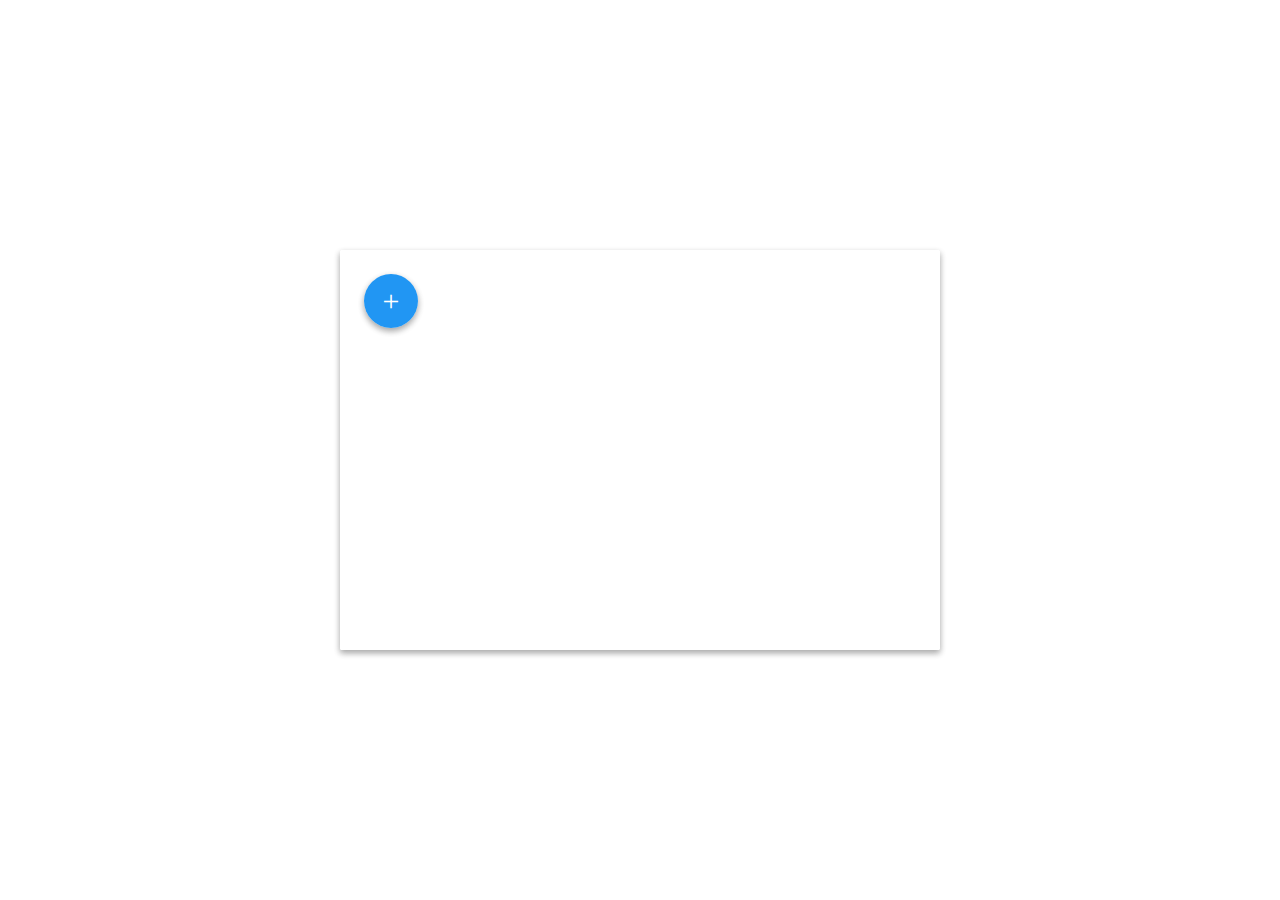
==== portfolio/button/index.html @ 8a7d399e "add portfolio" ====
<!DOCTYPE html>
<html>
<head>
	<meta charset="utf-8">
	<meta http-equiv="X-UA-Compatible" content="IE=edge">
	<title></title>
	<link rel="stylesheet" href="style.css">
	
</head>
<body>

<div id="wrapper">
	<div class="button button-floating"></div>
	<div class="button-floating-shadow"></div>
	<div class="button button-sub" data-color="purple" ></div>
	<div class="button button-sub" data-color="green" ></div>
	<div class="button button-sub" data-color="pink" ></div>
	<div class="button button-sub" data-color="indigo" ></div>
</div>
	<script type="text/javascript" src="https://ajax.googleapis.com/ajax/libs/jquery/1.10.0/jquery.min.js"></script>


	<script type="text/javascript">
     $(document).ready(function() {
         $(".button-floating").click(function() {
             var $wrapper = $("#wrapper");
             if (!$wrapper.hasClass("button-floating-clicked"))
             {
                 $wrapper.attr("class", "center");
                 $wrapper.toggleClass("button-floating-clicked-out");
             }
             $wrapper.toggleClass("button-floating-clicked");
             $(".button-sub").click(function() {
                 var color = $(this).data("color");

                 $wrapper.attr("class", "center button-floating-clicked button-floating-clicked-out");
                 $wrapper.addClass("button-sub-" + color + "-clicked");
             });
         });
     });
     </script>
	
</body>
</html>
---- portfolio/button/style.css ----
html, body, div, span, applet, object, iframes,
h1, h2, h3, h4, h5, h6, p, blockquote, pre,
a, abbr, acronym, address, big, cite, code,
del, dfn, em, img, ins, kbd, q, s, samp,
small, strike, sub, sup, tt, var,
u, i, center,
dl, dt, dd, ol, ul, li,
fieldset, form, label, legend,
table, caption, tbody, tfoot, thead, tr, th, td,
article, aside, canvas, details, embed,
figure, figcaption, footer, header, hgroup,
menu, nav, output, ruby, section, summary,
time, mark, audio, video {
    margin: 0;
    padding: 0;
    border: 0;
    font-size: 100%;
    font: inherit;
    vertical-align: baseline;
}

article, aside, details, figcaption, figure,
footer, header, hgroup, menu, nav, section {
    display: block;
}

blockquote, q {
    quotes: none;
}

blockquote:before, blockquote:after,
q:before, q:after {
    content: '';
    content: none;
}

table {
    border-collapse: collapse;
    border-spacing: 0;
}

* {
    box-sizing: border-box;
}

#wrapper {
    position: absolute;
    background-color: #FFF;
    left: 50%;
    top: 50%;
    width: 600px;
    height: 400px;
    padding: 24px;
    overflow: hidden;
    border-radius: 1.5px;
    box-shadow: 0 3px 6px rgba(0, 0, 0, .16), 0 3px 6px rgba(0, 0, 0, .23);
    -webkit-transform: translate(-50%, -50%);
    transform: translate(-50%, -50%);
}

.water-drop {
    visibility: hidden;
    position: absolute;
    z-index: 30;
    margin-left: 6px;
    background: url(./img/waterdrop.svg) 0 0 no-repeat;
    width: 42px;
    height: 58px;
    background-size: 42px 58px;
}

.button-floating-clicked .water-drop {
    -webkit-animation : waterDrop .8s cubic-bezier(1, 0, .5, 0);
    animation: waterDrop .8s cubic-bezier(1, 0, .5, 0);
}
@-webkit-keyframes waterDrop {
    0% {
        visibility: visible;
    }
    75% {
        opacity: .6;
    }
    87.5% {
        opacity: .4;
    }
    100% {
        -webkit-transform: translateY(294px); 
        opacity: 0;
    }
}
@keyframes waterDrop {
     0% {
        visibility: visible;
    }
    100% {
        transform: translateY(294px); 
        opacity: 0;
    }
}

.button {
    position: relative;
    border-radius: 50%;
    margin-bottom: 18px;
}
.button:last-child {
    margin-bottom: 0px;
}
.button-floating::before {
    content: "+";
}
.button-floating, .button-floating-shadow {
    width: 54px;
    height: 54px;
}
.button-floating {
    z-index: 40;
    cursor: pointer;
    background-color: #2196F3;
    color: #FFF;
    font-size: 30px;
    text-align: center;
    line-height: 54px;
    -webkit-transition-duration: .3s;
    transition-duration: .3s;
}
.button-floating-clicked .button-floating {
    -webkit-transform: rotate(225deg);
    transform: rotate(225deg);
}
.button-sub, .button-floating-shadow {
    box-shadow: 0 3px 6px rgba(0, 0, 0, .16), 0 3px 6px rgba(0, 0, 0, .23);
    -webkit-transition-duration: .3s;
    transition-duration: .3s;
}
.button-floating-shadow {
    position:absolute;
    z-index: 20;
    top:24px;
    border-radius: 50%;
}
.button-sub:hover, .button-floating:hover + .button-floating-shadow, .button-floating-clicked .button-floating-shadow {
    box-shadow: 0 10px 20px rgba(0, 0, 0, .19), 0 6px 6px rgba(0, 0, 0, .23);
}
.button-sub {
    opacity: 0;
    z-index: 20;
    left: 6px;
    width: 42px;
    height: 42px;
    -webkit-animation-duration: .3s;
    animation-duration: .3s;
    -webkit-animation-fill-mode: backwards;
    animation-fill-mode:backwards;
}
.button-floating-clicked-out .button-sub {
    -webkit-animation-name: fadeOut;
    animation-name: fadeOut;
}
.button-floating-clicked-out .button-sub {
    opacity: 1;
    cursor: pointer;
    -webkit-animation-name: bounceIn;
    animation-name: bounceIn;
}

@-webkit-keyframes bounceIn {
    0% {
        opacity: 0;
        -webkit-transform: scale(.3);
    }
    50% {
        opacity: 1;
        -webkit-transform: scale(1.05);
    }
    75% {
        -webkit-transform: scale(.9);
    }
    100% {
        -webkit-transform: scale(1);
    }
}
@keyframes bounceIn {
    0% {
        opacity: 0;
        -webkit-transform: scale(.3);
    }
    50% {
        opacity: 1;
        -webkit-transform: scale(1.05);
    }
    75% {
        -webkit-transform: scale(.9);
    }
    100% {
        -webkit-transform: scale(1);
    }
}
@-webkit-keyframes fadeOut {
    0% {
        opacity: 1;
        -webkit-transform: scale(1);
    }
    100% {
        -webkit-transform: scale(0);
    }
}
@keyframes fadeOut {
    0% {
        opacity: 1;
        -webkit-transform: scale(1);
    }
    100% {
        -webkit-transform: scale(0);
    }
}
.button-sub[data-color=purple] {
    background-color: #9C27B0;
    -webkit-animation-delay: .2s;
    animation-delay: .2s;
}
.button-floating-clicked .button-sub[data-color=purple] {
    -webkit-animation-delay: .6s;
    animation-delay: .6s;
}
.button-sub[data-color=green] {
    background-color: #8BC34A;
    -webkit-animation-delay: .15s;
    animation-delay: .15s;
}
.button-floating-clicked .button-sub[data-color=green] {
    -webkit-animation-delay: .65s;
    animation-delay: .65s;
}
.button-sub[data-color=pink] {
    background-color: #E91E63;
    -webkit-animation-delay: .1s;
    animation-delay: .1s;
}
.button-floating-clicked .button-sub[data-color=pink] {
    -webkit-animation-delay: .7s;
    animation-delay: .7s;
}
.button-sub[data-color=indigo] {
    background-color: #3F51B5;
    -webkit-animation-delay: .5s;
    animation-delay: .5s;
}
.button-floating-clicked .button-sub[data-color=indigo] {
    -webkit-animation-delay: .75s;
    animation-delay: .75s;
}
.button-floating-clicked.button-sub-purple-clicked .button-sub[data-color=purple],
.button-floating-clicked.button-sub-green-clicked .button-sub[data-color=green],
.button-floating-clicked.button-sub-pink-clicked .button-sub[data-color=pink],
.button-floating-clicked.button-sub-indigo-clicked .button-sub[data-color=indigo] {
    z-index: 0;
    cursor: default;
    -webkit-transition: all .4s ease-in;
    transition: all .4s ease-in;
    -webkit-transform: scale(30);
    transform: scale(30);
}
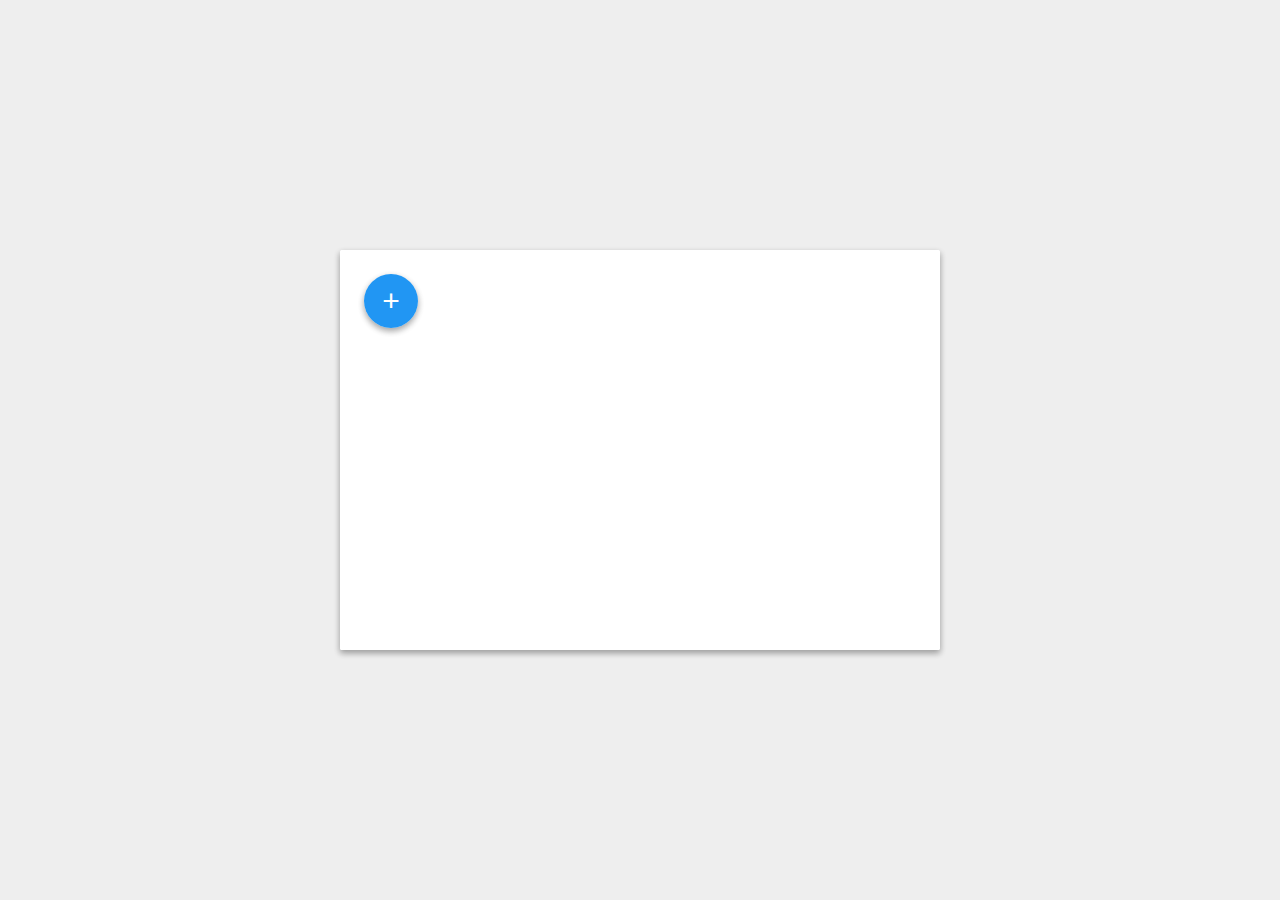
==== commit c0761101: "portfolio animation button v2" ====
--- a/portfolio/button/index.html
+++ b/portfolio/button/index.html
@@ -8,37 +8,17 @@
 	
 </head>
 <body>
+    <div id="wrapper">
+        <div class="water-drop"></div>
+        <div class="button button-floating"></div>
+        <div class="button-floating-shadow"></div>
+        <div class="button button-sub" data-color="purple" ></div>
+        <div class="button button-sub" data-color="green" ></div>
+        <div class="button button-sub" data-color="pink" ></div>
+        <div class="button button-sub" data-color="indigo" ></div>
+    </div>
 
-<div id="wrapper">
-	<div class="button button-floating"></div>
-	<div class="button-floating-shadow"></div>
-	<div class="button button-sub" data-color="purple" ></div>
-	<div class="button button-sub" data-color="green" ></div>
-	<div class="button button-sub" data-color="pink" ></div>
-	<div class="button button-sub" data-color="indigo" ></div>
-</div>
-	<script type="text/javascript" src="https://ajax.googleapis.com/ajax/libs/jquery/1.10.0/jquery.min.js"></script>
-
-
-	<script type="text/javascript">
-     $(document).ready(function() {
-         $(".button-floating").click(function() {
-             var $wrapper = $("#wrapper");
-             if (!$wrapper.hasClass("button-floating-clicked"))
-             {
-                 $wrapper.attr("class", "center");
-                 $wrapper.toggleClass("button-floating-clicked-out");
-             }
-             $wrapper.toggleClass("button-floating-clicked");
-             $(".button-sub").click(function() {
-                 var color = $(this).data("color");
-
-                 $wrapper.attr("class", "center button-floating-clicked button-floating-clicked-out");
-                 $wrapper.addClass("button-sub-" + color + "-clicked");
-             });
-         });
-     });
-     </script>
-	
-</body>
+    <script type="text/javascript" src="https://ajax.googleapis.com/ajax/libs/jquery/1.10.0/jquery.min.js"></script>
+    <script src="main.js"></script>
+</body> 
 </html>--- a/portfolio/button/style.css
+++ b/portfolio/button/style.css
@@ -1,263 +1,289 @@
-html, body, div, span, applet, object, iframes,
-h1, h2, h3, h4, h5, h6, p, blockquote, pre,
-a, abbr, acronym, address, big, cite, code,
-del, dfn, em, img, ins, kbd, q, s, samp,
-small, strike, sub, sup, tt, var,
-u, i, center,
-dl, dt, dd, ol, ul, li,
-fieldset, form, label, legend,
-table, caption, tbody, tfoot, thead, tr, th, td,
-article, aside, canvas, details, embed,
-figure, figcaption, footer, header, hgroup,
-menu, nav, output, ruby, section, summary,
-time, mark, audio, video {
-    margin: 0;
-    padding: 0;
-    border: 0;
-    font-size: 100%;
-    font: inherit;
-    vertical-align: baseline;
-}
-
-article, aside, details, figcaption, figure,
-footer, header, hgroup, menu, nav, section {
-    display: block;
-}
-
-blockquote, q {
-    quotes: none;
-}
-
-blockquote:before, blockquote:after,
-q:before, q:after {
-    content: '';
-    content: none;
+a,abbr,acronym,address,applet,article,aside,audio,big,blockquote,body,canvas,
+caption,center,cite,code,dd,del,details,dfn,div,dl,dt,em,embed,fieldset,
+figcaption,figure,footer,form,h1,h2,h3,h4,h5,h6,header,hgroup,html,i,iframes,
+img,ins,kbd,label,legend,li,mark,menu,nav,object,ol,output,p,pre,q,ruby,s,samp,
+section,small,span,strike,sub,summary,sup,table,tbody,td,tfoot,th,thead,time,tr,tt,u,ul,var,video {
+	margin:0;padding:0;border:0;font:inherit;vertical-align:baseline
+}
+
+article,aside,details,figcaption,figure,footer,header,hgroup,menu,nav,section{
+	display:block
+}
+
+blockquote,q {
+	quotes:none
+}
+
+blockquote:after,blockquote:before,q:after,q:before {
+	content:'';
+	content:none
 }
 
 table {
-    border-collapse: collapse;
-    border-spacing: 0;
-}
-
-* {
-    box-sizing: border-box;
+	border-collapse:collapse;
+	border-spacing:0
+	}
+* { 
+	box-sizing:border-box 
+}
+
+body {
+	font-family:Roboto,sans-serif;
+	background-color:#EEE
+}
+
+footer {
+	position:absolute;
+	left:50%;
+	bottom:2%;
+	letter-spacing:1px;
+	color:#212121;
+	font-size:12px;
+	-webkit-transform:translate(-50%,-50%);
+	transform:translate(-50%,-50%)
+}
+
+footer a {
+	text-decoration:none;
+	border-bottom:solid 1px #E91E63;
+	color:#E91E63
 }
 
 #wrapper {
-    position: absolute;
-    background-color: #FFF;
-    left: 50%;
-    top: 50%;
-    width: 600px;
-    height: 400px;
-    padding: 24px;
-    overflow: hidden;
-    border-radius: 1.5px;
-    box-shadow: 0 3px 6px rgba(0, 0, 0, .16), 0 3px 6px rgba(0, 0, 0, .23);
-    -webkit-transform: translate(-50%, -50%);
-    transform: translate(-50%, -50%);
+	position:absolute;
+	background-color:#FFF;
+	left:50%;
+	top:50%;
+	width:600px;
+	height:400px;
+	padding:24px;
+	overflow:hidden;
+	border-radius:1.5px;
+	box-shadow:0 3px 6px rgba(0,0,0,.16),0 3px 6px rgba(0,0,0,.23);
+	-webkit-transform:translate(-50%,-50%);
+	transform:translate(-50%,-50%)
 }
 
 .water-drop {
-    visibility: hidden;
-    position: absolute;
-    z-index: 30;
-    margin-left: 6px;
-    background: url(./img/waterdrop.svg) 0 0 no-repeat;
-    width: 42px;
-    height: 58px;
-    background-size: 42px 58px;
+	visibility:hidden;
+	position:absolute;
+	z-index:30;
+	margin-left:6px;
+	background:url(img/waterdrop.svg) no-repeat;
+	width:42px;
+	height:58px;
+	background-size:42px 58px
 }
 
 .button-floating-clicked .water-drop {
-    -webkit-animation : waterDrop .8s cubic-bezier(1, 0, .5, 0);
-    animation: waterDrop .8s cubic-bezier(1, 0, .5, 0);
-}
+	-webkit-animation:waterDrop .8s cubic-bezier(1,0,.5,0);
+	animation:waterDrop .8s cubic-bezier(1,0,.5,0)
+}
+
 @-webkit-keyframes waterDrop {
-    0% {
-        visibility: visible;
-    }
-    75% {
-        opacity: .6;
-    }
-    87.5% {
-        opacity: .4;
-    }
-    100% {
-        -webkit-transform: translateY(294px); 
-        opacity: 0;
-    }
-}
+	0%{
+		visibility:visible
+		}
+	75%{
+		opacity:.6
+		}
+	87.5%{
+		opacity:.4
+		}
+	100%{
+		-webkit-transform:translateY(294px);
+		opacity:0
+		}
+}
+
 @keyframes waterDrop {
-     0% {
-        visibility: visible;
-    }
-    100% {
-        transform: translateY(294px); 
-        opacity: 0;
-    }
+	0%{
+		visibility:visible
+		}
+	100%{
+		transform:translateY(294px);
+		opacity:0
+		}
 }
 
 .button {
-    position: relative;
-    border-radius: 50%;
-    margin-bottom: 18px;
-}
+	position:relative;
+	border-radius:50%;
+	margin-bottom:18px
+}
+
 .button:last-child {
-    margin-bottom: 0px;
-}
+	margin-bottom:0
+}
+
 .button-floating::before {
-    content: "+";
-}
-.button-floating, .button-floating-shadow {
-    width: 54px;
-    height: 54px;
-}
+	content:"+"
+}
+
+.button-floating,.button-floating-shadow {
+	width:54px;
+	height:54px
+}
+
 .button-floating {
-    z-index: 40;
-    cursor: pointer;
-    background-color: #2196F3;
-    color: #FFF;
-    font-size: 30px;
-    text-align: center;
-    line-height: 54px;
-    -webkit-transition-duration: .3s;
-    transition-duration: .3s;
-}
+	z-index:40;
+	cursor:pointer;
+	background-color:#2196F3;
+	color:#FFF;
+	font-size:30px;
+	text-align:center;
+	line-height:54px;
+	-webkit-transition-duration:.3s;
+	transition-duration:.3s
+}
+
 .button-floating-clicked .button-floating {
-    -webkit-transform: rotate(225deg);
-    transform: rotate(225deg);
-}
-.button-sub, .button-floating-shadow {
-    box-shadow: 0 3px 6px rgba(0, 0, 0, .16), 0 3px 6px rgba(0, 0, 0, .23);
-    -webkit-transition-duration: .3s;
-    transition-duration: .3s;
-}
+	-webkit-transform:rotate(225deg);
+	transform:rotate(225deg)
+}
+
+.button-floating-shadow,.button-sub {
+	box-shadow:0 3px 6px rgba(0,0,0,.16),0 3px 6px rgba(0,0,0,.23);
+	-webkit-transition-duration:.3s;transition-duration:.3s
+}
+
 .button-floating-shadow {
-    position:absolute;
-    z-index: 20;
-    top:24px;
-    border-radius: 50%;
-}
-.button-sub:hover, .button-floating:hover + .button-floating-shadow, .button-floating-clicked .button-floating-shadow {
-    box-shadow: 0 10px 20px rgba(0, 0, 0, .19), 0 6px 6px rgba(0, 0, 0, .23);
-}
+	position:absolute;
+	z-index:20;
+	top:24px;
+	border-radius:50%
+}
+
+.button-floating-clicked .button-floating-shadow,.button-floating:hover+.button-floating-shadow,.button-sub:hover {
+	box-shadow:0 10px 20px rgba(0,0,0,.19),0 6px 6px rgba(0,0,0,.23)
+}
+
 .button-sub {
-    opacity: 0;
-    z-index: 20;
-    left: 6px;
-    width: 42px;
-    height: 42px;
-    -webkit-animation-duration: .3s;
-    animation-duration: .3s;
-    -webkit-animation-fill-mode: backwards;
-    animation-fill-mode:backwards;
-}
+	opacity:0;
+	z-index:20;
+	left:6px;
+	width:42px;
+	height:42px;
+	-webkit-animation-duration:.3s;
+	animation-duration:.3s;
+	-webkit-animation-fill-mode:backwards;
+	animation-fill-mode:backwards
+}
+
 .button-floating-clicked-out .button-sub {
-    -webkit-animation-name: fadeOut;
-    animation-name: fadeOut;
-}
-.button-floating-clicked-out .button-sub {
-    opacity: 1;
-    cursor: pointer;
-    -webkit-animation-name: bounceIn;
-    animation-name: bounceIn;
+	-webkit-animation-name:fadeOut;animation-name:fadeOut
+}
+
+.button-floating-clicked .button-sub {
+	opacity:1;
+	cursor:pointer;
+	-webkit-animation-name:bounceIn;
+	animation-name:bounceIn
 }
 
 @-webkit-keyframes bounceIn {
-    0% {
-        opacity: 0;
-        -webkit-transform: scale(.3);
-    }
-    50% {
-        opacity: 1;
-        -webkit-transform: scale(1.05);
-    }
-    75% {
-        -webkit-transform: scale(.9);
-    }
-    100% {
-        -webkit-transform: scale(1);
-    }
-}
+	0%{
+		opacity:0;
+		-webkit-transform:scale(.3)
+		}
+	50%{
+		opacity:1;
+		-webkit-transform:scale(1.05)
+		}
+	70%{
+		-webkit-transform:scale(.9)
+		}
+	100%{
+		-webkit-transform:scale(1)
+		}
+}
+
 @keyframes bounceIn {
-    0% {
-        opacity: 0;
-        -webkit-transform: scale(.3);
-    }
-    50% {
-        opacity: 1;
-        -webkit-transform: scale(1.05);
-    }
-    75% {
-        -webkit-transform: scale(.9);
-    }
-    100% {
-        -webkit-transform: scale(1);
-    }
-}
+	0%{
+		opacity:0;
+		transform:scale(.3)
+		}
+	50%{
+		opacity:1;
+		transform:scale(1.05)
+		}
+	70%{
+		transform:scale(.9)
+		}
+	100%{
+		transform:scale(1)
+		}
+}
+
 @-webkit-keyframes fadeOut {
-    0% {
-        opacity: 1;
-        -webkit-transform: scale(1);
-    }
-    100% {
-        -webkit-transform: scale(0);
-    }
-}
+	0%{
+		opacity:1;
+		-webkit-transform:scale(1)
+		}
+	100%{
+		-webkit-transform:scale(0)
+		}
+}
+	
 @keyframes fadeOut {
-    0% {
-        opacity: 1;
-        -webkit-transform: scale(1);
-    }
-    100% {
-        -webkit-transform: scale(0);
-    }
-}
+	0%{
+		opacity:1;
+		transform:scale(1)
+		}
+	100%{
+		transform:scale(0)
+		}
+}
+
 .button-sub[data-color=purple] {
-    background-color: #9C27B0;
-    -webkit-animation-delay: .2s;
-    animation-delay: .2s;
-}
+	background-color:#9C27B0;
+	-webkit-animation-delay:.2s;
+	animation-delay:.2s
+}
+
 .button-floating-clicked .button-sub[data-color=purple] {
-    -webkit-animation-delay: .6s;
-    animation-delay: .6s;
-}
-.button-sub[data-color=green] {
-    background-color: #8BC34A;
-    -webkit-animation-delay: .15s;
-    animation-delay: .15s;
-}
+	-webkit-animation-delay:.6s;
+	animation-delay:.6s
+}
+
+.button-sub[data-color=green]{
+	background-color:#8BC34A;
+	-webkit-animation-delay:.15s;
+	animation-delay:.15s
+}
+
 .button-floating-clicked .button-sub[data-color=green] {
-    -webkit-animation-delay: .65s;
-    animation-delay: .65s;
-}
-.button-sub[data-color=pink] {
-    background-color: #E91E63;
-    -webkit-animation-delay: .1s;
-    animation-delay: .1s;
-}
+	-webkit-animation-delay:.65s;
+	animation-delay:.65s
+}
+
+.button-sub[data-color=pink]{
+	background-color:#E91E63;
+	-webkit-animation-delay:.1s;
+	animation-delay:.1s
+}
+
 .button-floating-clicked .button-sub[data-color=pink] {
-    -webkit-animation-delay: .7s;
-    animation-delay: .7s;
-}
+	-webkit-animation-delay:.7s;
+	animation-delay:.7s
+}
+
 .button-sub[data-color=indigo] {
-    background-color: #3F51B5;
-    -webkit-animation-delay: .5s;
-    animation-delay: .5s;
-}
+	background-color:#3F51B5;
+	-webkit-animation-delay:.05s;animation-delay:.05s
+}
+
 .button-floating-clicked .button-sub[data-color=indigo] {
-    -webkit-animation-delay: .75s;
-    animation-delay: .75s;
-}
-.button-floating-clicked.button-sub-purple-clicked .button-sub[data-color=purple],
+	-webkit-animation-delay:.75s;
+	animation-delay:.75s
+}
+
 .button-floating-clicked.button-sub-green-clicked .button-sub[data-color=green],
+.button-floating-clicked.button-sub-indigo-clicked .button-sub[data-color=indigo],
 .button-floating-clicked.button-sub-pink-clicked .button-sub[data-color=pink],
-.button-floating-clicked.button-sub-indigo-clicked .button-sub[data-color=indigo] {
-    z-index: 0;
-    cursor: default;
-    -webkit-transition: all .4s ease-in;
-    transition: all .4s ease-in;
-    -webkit-transform: scale(30);
-    transform: scale(30);
+.button-floating-clicked.button-sub-purple-clicked .button-sub[data-color=purple] {
+	z-index:0;cursor:default;
+	-webkit-transition:all .4s ease-in;
+	transition:all .4s ease-in;-webkit-transform:scale(30);
+	transform:scale(30)
 }